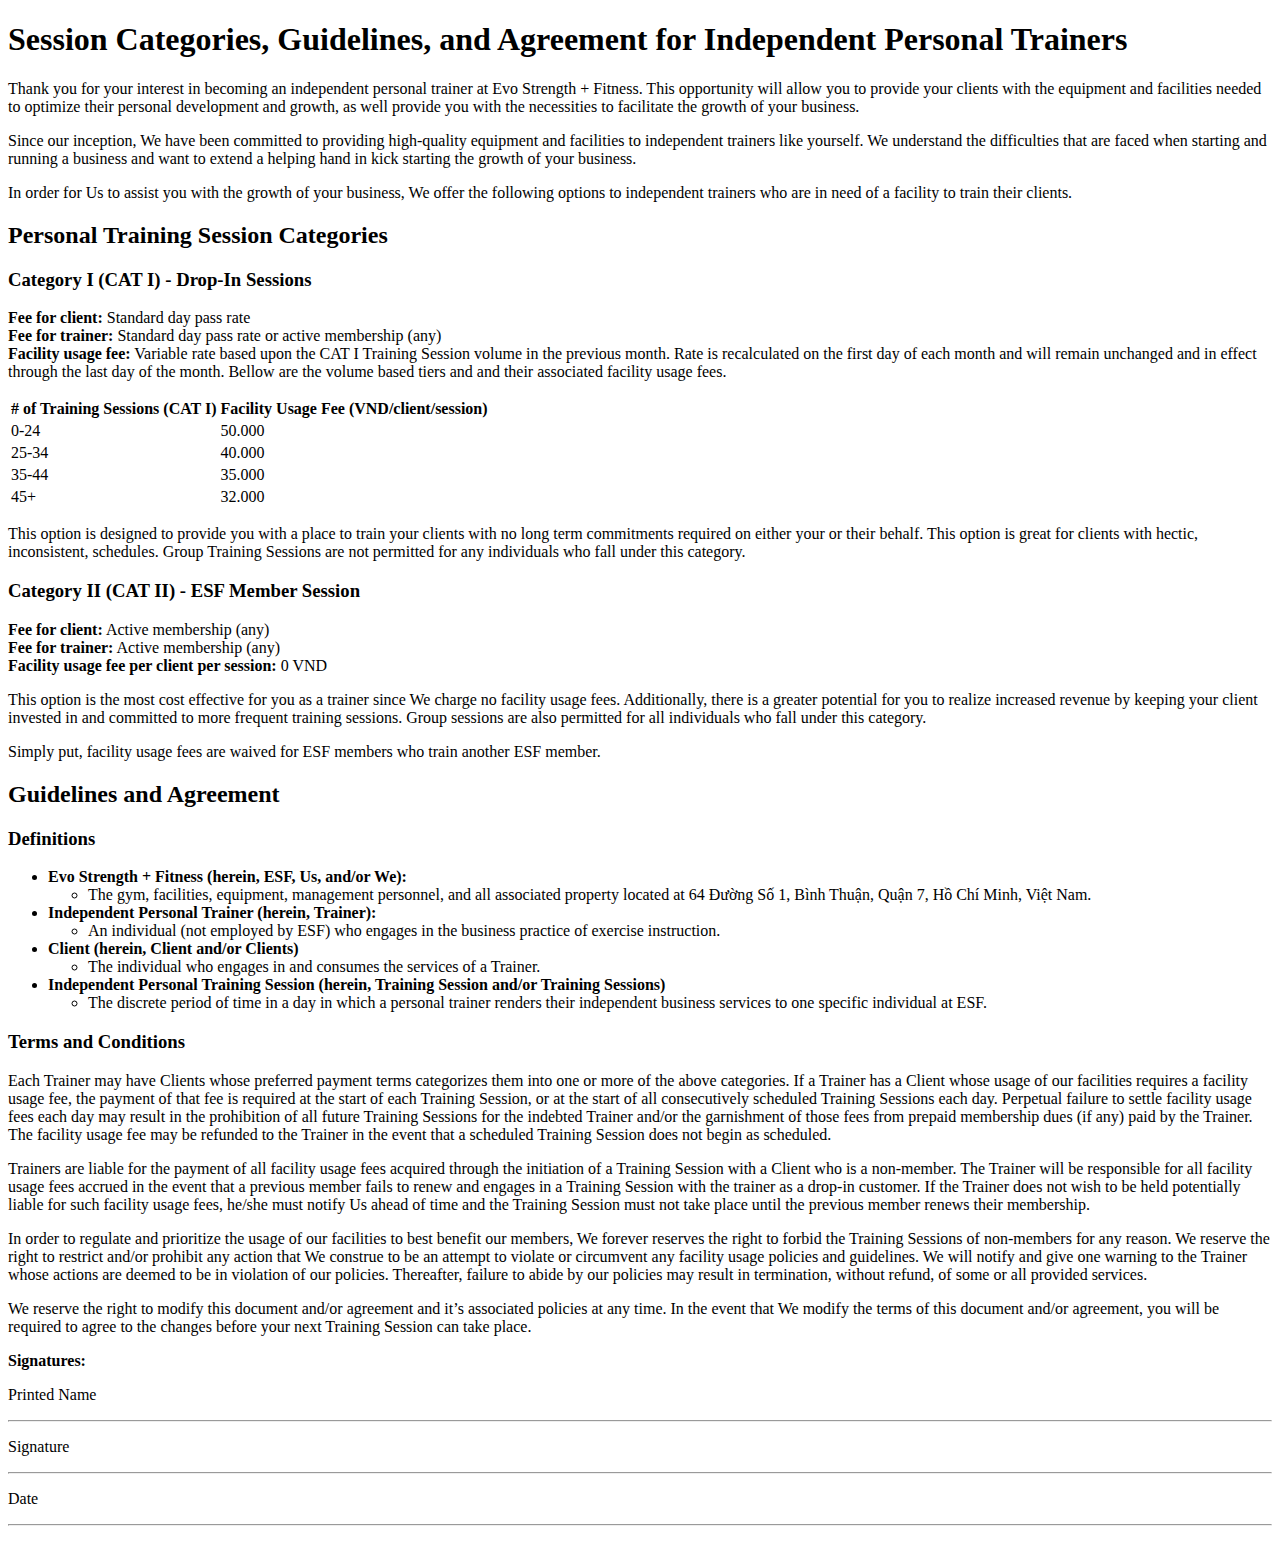
==== independent-personal-trainers.html @ 47616c2e "Add files via upload" ====
﻿<!DOCTYPE html>
<html>

<head>
  <meta charset="utf-8">
  <meta name="viewport" content="width=device-width, initial-scale=1.0">
  <title>Personal Trainer Facility Usage Guidelines</title>
  <link rel="stylesheet" href="https://stackedit.io/style.css" />
</head>

<body class="stackedit">
  <div class="stackedit__html"><h1 id="session-categories-guidelines-and-agreement-for-independent-personal-trainers">Session Categories, Guidelines, and Agreement for Independent Personal Trainers</h1>
<p>Thank you for your interest in becoming an independent personal trainer at Evo Strength + Fitness. This opportunity will allow you to provide your clients with the equipment and facilities needed to optimize their personal development and growth, as well provide you with the necessities to facilitate the growth of your business.</p>
<p>Since our inception, We have been committed to providing high-quality equipment and facilities to independent trainers like yourself. We understand the difficulties that are faced when starting and running a business and want to extend a helping hand in kick starting the growth of your business.</p>
<p>In order for Us to assist you with the growth of your business, We offer the following options to independent trainers who are in need of a facility to train their clients.</p>
<h2 id="personal-training-session-categories">Personal Training Session Categories</h2>
<h3 id="category-i-cat-i---drop-in-sessions">Category I (CAT I) - Drop-In Sessions</h3>
<p><strong>Fee for client:</strong> Standard day pass rate<br>
<strong>Fee for trainer:</strong> Standard day pass rate or active membership (any)<br>
<strong>Facility usage fee:</strong> Variable rate based upon the CAT I Training Session volume in the previous month. Rate is recalculated on the first day of each month and will remain unchanged and in effect through the last day of the month. Bellow are the volume based tiers and and their associated facility usage fees.</p>

<table>
<thead>
<tr>
<th># of Training Sessions (CAT I)</th>
<th>Facility Usage Fee (VND/client/session)</th>
</tr>
</thead>
<tbody>
<tr>
<td>0-24</td>
<td>50.000</td>
</tr>
<tr>
<td>25-34</td>
<td>40.000</td>
</tr>
<tr>
<td>35-44</td>
<td>35.000</td>
</tr>
<tr>
<td>45+</td>
<td>32.000</td>
</tr>
</tbody>
</table><p>This option is designed to provide you with a place to train your clients with no long term commitments required on either your or their behalf. This option is great for clients with hectic, inconsistent, schedules. Group Training Sessions are not permitted for any individuals who fall under this category.</p>
<h3 id="category-ii-cat-ii---esf-member-session">Category II (CAT II) - ESF Member Session</h3>
<p><strong>Fee for client:</strong> Active membership (any)<br>
<strong>Fee for trainer:</strong> Active membership (any)<br>
<strong>Facility usage fee per client per session:</strong> 0 VND</p>
<p>This option is the most cost effective for you as a trainer since We charge no facility usage fees. Additionally, there is a greater potential for you to realize increased revenue by keeping your client invested in and committed to more frequent training sessions. Group sessions are also permitted for all individuals who fall under this category.</p>
<p>Simply put, facility usage fees are waived for ESF members who train another ESF member.</p>
<h2 id="guidelines-and-agreement">Guidelines and Agreement</h2>
<h3 id="definitions">Definitions</h3>
<ul>
<li><strong>Evo Strength + Fitness (herein, ESF, Us, and/or We):</strong>
<ul>
<li>The gym, facilities, equipment, management personnel, and all associated property located at 64 Đường Số 1, Bình Thuận, Quận 7, Hồ Chí Minh, Việt Nam.</li>
</ul>
</li>
<li><strong>Independent Personal Trainer (herein, Trainer):</strong>
<ul>
<li>An individual (not employed by ESF) who engages in the business practice of exercise instruction.</li>
</ul>
</li>
<li><strong>Client (herein, Client and/or Clients)</strong>
<ul>
<li>The individual who engages in and consumes the services of a Trainer.</li>
</ul>
</li>
<li><strong>Independent Personal Training Session (herein, Training Session and/or  Training Sessions)</strong>
<ul>
<li>The discrete period of time in a day in which a personal trainer renders their independent business services to one specific individual at ESF.</li>
</ul>
</li>
</ul>
<h3 id="terms-and-conditions">Terms and Conditions</h3>
<p>Each Trainer may have Clients whose preferred payment terms categorizes them into one or more of the above categories. If a Trainer has a Client whose usage of our facilities requires a facility usage fee, the payment of that fee is required at the start of each Training Session, or at the start of all consecutively scheduled Training Sessions each day. Perpetual failure to settle facility usage fees each day may result in the prohibition of all future Training Sessions for the indebted Trainer and/or the garnishment of those fees from prepaid membership dues (if any) paid by the Trainer. The facility usage fee may be refunded to the Trainer in the event that a scheduled Training Session does not begin as scheduled.</p>
<p>Trainers are liable for the payment of all facility usage fees acquired through the initiation of a Training Session with a Client who is a non-member. The Trainer will be responsible for all facility usage fees accrued in the event that a previous member fails to renew and engages in a Training Session with the trainer as a drop-in customer. If the Trainer does not wish to be held potentially liable for such facility usage fees, he/she must notify Us ahead of time and the Training Session must not take place until the previous member renews their membership.</p>
<p>In order to regulate and prioritize the usage of our facilities to best benefit our members, We forever reserves the right to forbid the Training Sessions of non-members for any reason. We reserve the right to restrict and/or prohibit any action that We construe to be an attempt to violate or circumvent any facility usage policies and guidelines. We will notify and give one warning to the Trainer whose actions are deemed to be in violation of our policies. Thereafter, failure to abide by our policies may result in termination, without refund, of some or all provided services.</p>
<p>We reserve the right to modify this document and/or agreement and it’s associated policies at any time. In the event that We modify the terms of this document and/or agreement, you will be required to agree to the changes before your next Training Session can take place.</p>
<p><strong>Signatures:</strong></p>
<p>Printed Name</p><hr><p></p>
<p>Signature</p><hr><p></p>
<p>Date</p><hr><p></p>
<br>
</div>
</body>

</html>
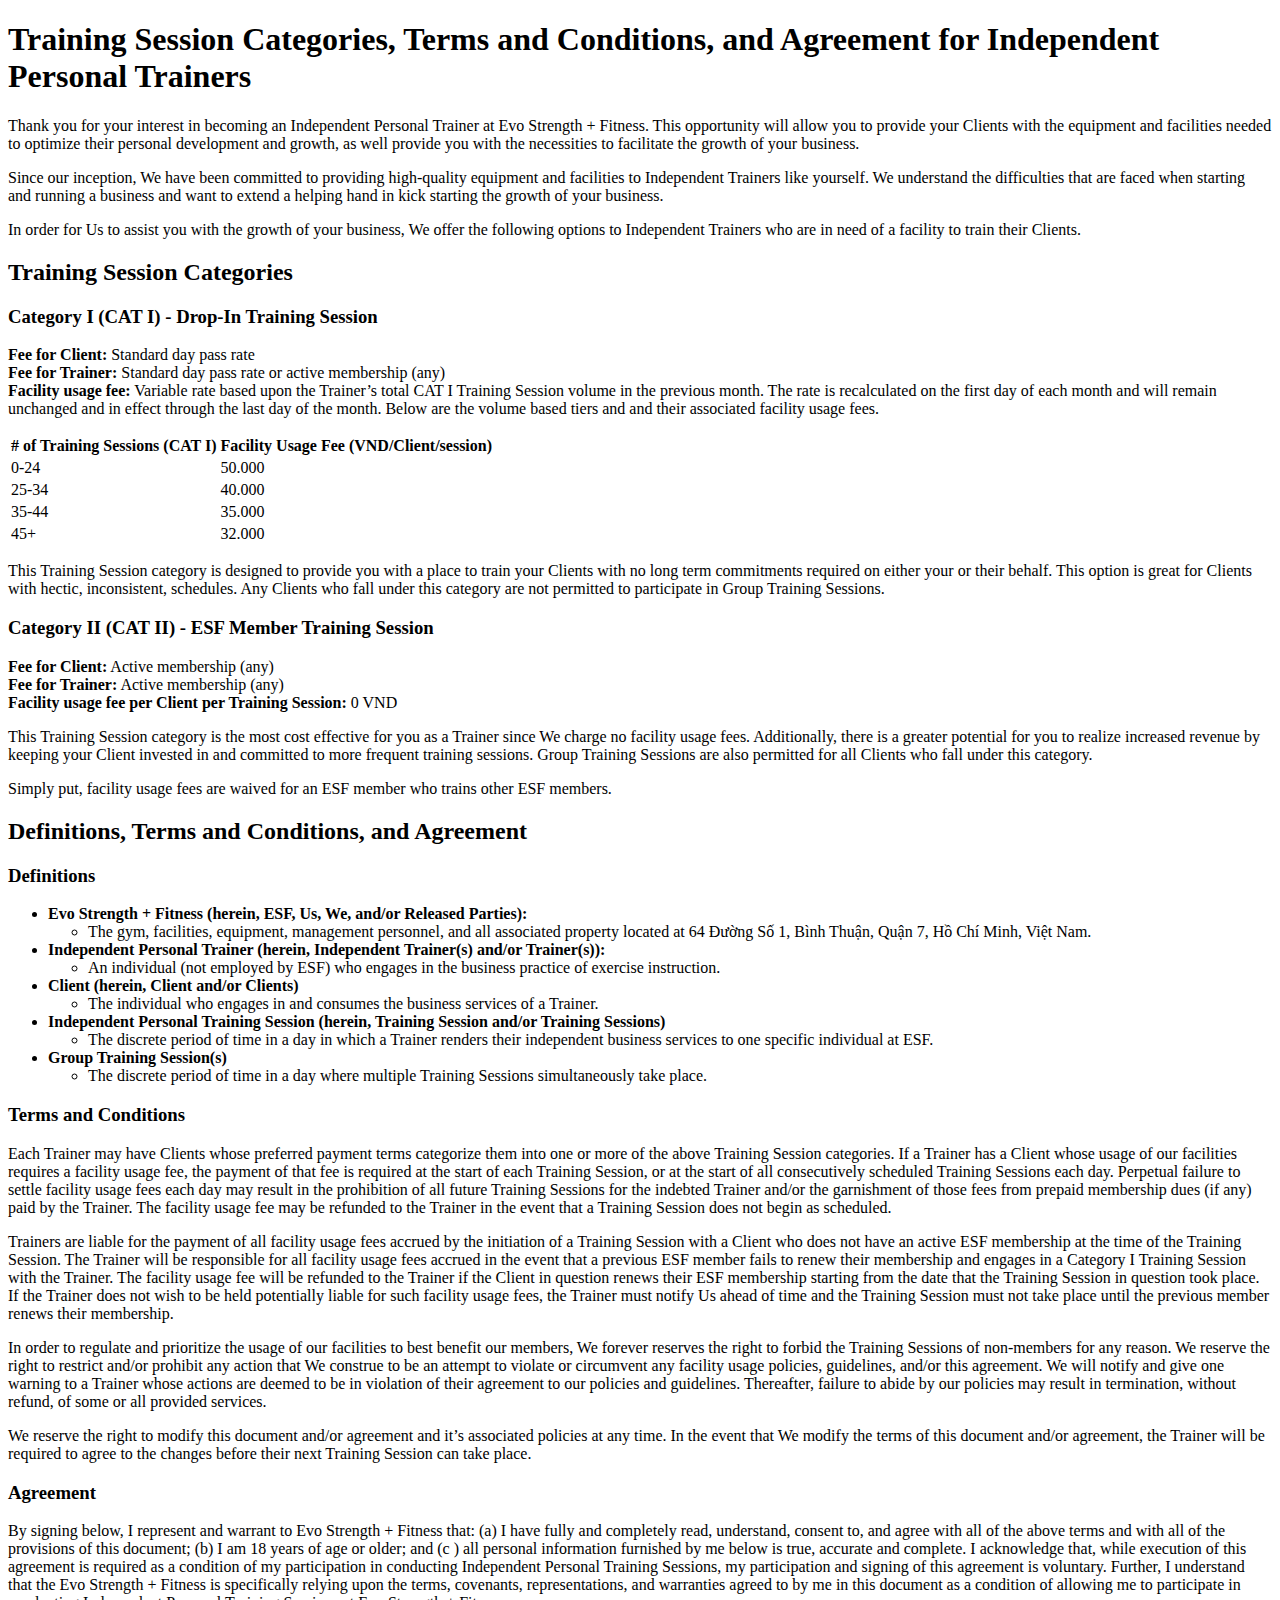
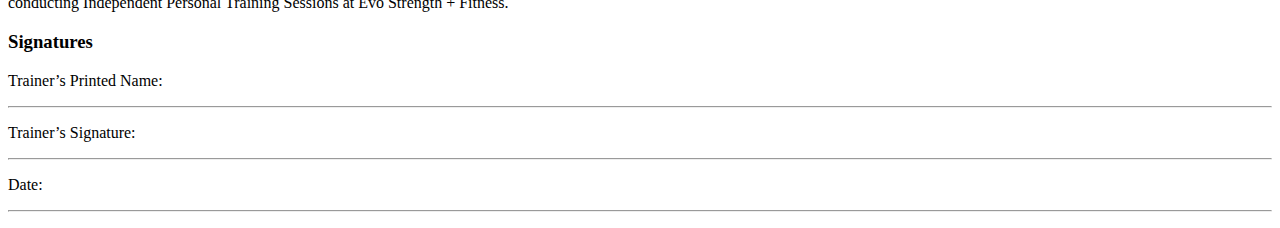
==== commit da7826d0: "Add files via upload" ====
--- a/independent-personal-trainers.html
+++ b/independent-personal-trainers.html
@@ -9,21 +9,21 @@
 </head>
 
 <body class="stackedit">
-  <div class="stackedit__html"><h1 id="session-categories-guidelines-and-agreement-for-independent-personal-trainers">Session Categories, Guidelines, and Agreement for Independent Personal Trainers</h1>
-<p>Thank you for your interest in becoming an independent personal trainer at Evo Strength + Fitness. This opportunity will allow you to provide your clients with the equipment and facilities needed to optimize their personal development and growth, as well provide you with the necessities to facilitate the growth of your business.</p>
-<p>Since our inception, We have been committed to providing high-quality equipment and facilities to independent trainers like yourself. We understand the difficulties that are faced when starting and running a business and want to extend a helping hand in kick starting the growth of your business.</p>
-<p>In order for Us to assist you with the growth of your business, We offer the following options to independent trainers who are in need of a facility to train their clients.</p>
-<h2 id="personal-training-session-categories">Personal Training Session Categories</h2>
-<h3 id="category-i-cat-i---drop-in-sessions">Category I (CAT I) - Drop-In Sessions</h3>
-<p><strong>Fee for client:</strong> Standard day pass rate<br>
-<strong>Fee for trainer:</strong> Standard day pass rate or active membership (any)<br>
-<strong>Facility usage fee:</strong> Variable rate based upon the CAT I Training Session volume in the previous month. Rate is recalculated on the first day of each month and will remain unchanged and in effect through the last day of the month. Bellow are the volume based tiers and and their associated facility usage fees.</p>
+  <div class="stackedit__html"><h1 id="training-session-categories-terms-and-conditions-and-agreement-for-independent-personal-trainers">Training Session Categories, Terms and Conditions, and Agreement for Independent Personal Trainers</h1>
+<p>Thank you for your interest in becoming an Independent Personal Trainer at Evo Strength + Fitness. This opportunity will allow you to provide your Clients with the equipment and facilities needed to optimize their personal development and growth, as well provide you with the necessities to facilitate the growth of your business.</p>
+<p>Since our inception, We have been committed to providing high-quality equipment and facilities to Independent Trainers like yourself. We understand the difficulties that are faced when starting and running a business and want to extend a helping hand in kick starting the growth of your business.</p>
+<p>In order for Us to assist you with the growth of your business, We offer the following options to Independent Trainers who are in need of a facility to train their Clients.</p>
+<h2 id="training-session-categories">Training Session Categories</h2>
+<h3 id="category-i-cat-i---drop-in-training-session">Category I (CAT I) - Drop-In Training Session</h3>
+<p><strong>Fee for Client:</strong> Standard day pass rate<br>
+<strong>Fee for Trainer:</strong> Standard day pass rate or active membership (any)<br>
+<strong>Facility usage fee:</strong> Variable rate based upon the Trainer’s total CAT I Training Session volume in the previous month. The rate is recalculated on the first day of each month and will remain unchanged and in effect through the last day of the month. Below are the volume based tiers and and their associated facility usage fees.</p>
 
 <table>
 <thead>
 <tr>
 <th># of Training Sessions (CAT I)</th>
-<th>Facility Usage Fee (VND/client/session)</th>
+<th>Facility Usage Fee (VND/Client/session)</th>
 </tr>
 </thead>
 <tbody>
@@ -44,47 +44,53 @@
 <td>32.000</td>
 </tr>
 </tbody>
-</table><p>This option is designed to provide you with a place to train your clients with no long term commitments required on either your or their behalf. This option is great for clients with hectic, inconsistent, schedules. Group Training Sessions are not permitted for any individuals who fall under this category.</p>
-<h3 id="category-ii-cat-ii---esf-member-session">Category II (CAT II) - ESF Member Session</h3>
-<p><strong>Fee for client:</strong> Active membership (any)<br>
-<strong>Fee for trainer:</strong> Active membership (any)<br>
-<strong>Facility usage fee per client per session:</strong> 0 VND</p>
-<p>This option is the most cost effective for you as a trainer since We charge no facility usage fees. Additionally, there is a greater potential for you to realize increased revenue by keeping your client invested in and committed to more frequent training sessions. Group sessions are also permitted for all individuals who fall under this category.</p>
-<p>Simply put, facility usage fees are waived for ESF members who train another ESF member.</p>
-<h2 id="guidelines-and-agreement">Guidelines and Agreement</h2>
+</table><p>This Training Session category is designed to provide you with a place to train your Clients with no long term commitments required on either your or their behalf. This option is great for Clients with hectic, inconsistent, schedules. Any  Clients who fall under this category are not permitted to participate in Group Training Sessions.</p>
+<h3 id="category-ii-cat-ii---esf-member-training-session">Category II (CAT II) - ESF Member Training Session</h3>
+<p><strong>Fee for Client:</strong> Active membership (any)<br>
+<strong>Fee for Trainer:</strong> Active membership (any)<br>
+<strong>Facility usage fee per Client per Training Session:</strong> 0 VND</p>
+<p>This Training Session category is the most cost effective for you as a Trainer since We charge no facility usage fees. Additionally, there is a greater potential for you to realize increased revenue by keeping your Client invested in and committed to more frequent training sessions. Group Training Sessions are also permitted for all Clients who fall under this category.</p>
+<p>Simply put, facility usage fees are waived for an ESF member who trains other ESF members.</p>
+<h2 id="definitions-terms-and-conditions-and-agreement">Definitions, Terms and Conditions, and Agreement</h2>
 <h3 id="definitions">Definitions</h3>
 <ul>
-<li><strong>Evo Strength + Fitness (herein, ESF, Us, and/or We):</strong>
+<li><strong>Evo Strength + Fitness (herein, ESF, Us, We, and/or Released Parties):</strong>
 <ul>
 <li>The gym, facilities, equipment, management personnel, and all associated property located at 64 Đường Số 1, Bình Thuận, Quận 7, Hồ Chí Minh, Việt Nam.</li>
 </ul>
 </li>
-<li><strong>Independent Personal Trainer (herein, Trainer):</strong>
+<li><strong>Independent Personal Trainer (herein, Independent Trainer(s) and/or Trainer(s)):</strong>
 <ul>
 <li>An individual (not employed by ESF) who engages in the business practice of exercise instruction.</li>
 </ul>
 </li>
 <li><strong>Client (herein, Client and/or Clients)</strong>
 <ul>
-<li>The individual who engages in and consumes the services of a Trainer.</li>
+<li>The individual who engages in and consumes the business services of a Trainer.</li>
 </ul>
 </li>
 <li><strong>Independent Personal Training Session (herein, Training Session and/or  Training Sessions)</strong>
 <ul>
-<li>The discrete period of time in a day in which a personal trainer renders their independent business services to one specific individual at ESF.</li>
+<li>The discrete period of time in a day in which a Trainer renders their independent business services to one specific individual at ESF.</li>
+</ul>
+</li>
+<li><strong>Group Training Session(s)</strong>
+<ul>
+<li>The discrete period of time in a day where multiple Training Sessions simultaneously take place.</li>
 </ul>
 </li>
 </ul>
 <h3 id="terms-and-conditions">Terms and Conditions</h3>
-<p>Each Trainer may have Clients whose preferred payment terms categorizes them into one or more of the above categories. If a Trainer has a Client whose usage of our facilities requires a facility usage fee, the payment of that fee is required at the start of each Training Session, or at the start of all consecutively scheduled Training Sessions each day. Perpetual failure to settle facility usage fees each day may result in the prohibition of all future Training Sessions for the indebted Trainer and/or the garnishment of those fees from prepaid membership dues (if any) paid by the Trainer. The facility usage fee may be refunded to the Trainer in the event that a scheduled Training Session does not begin as scheduled.</p>
-<p>Trainers are liable for the payment of all facility usage fees acquired through the initiation of a Training Session with a Client who is a non-member. The Trainer will be responsible for all facility usage fees accrued in the event that a previous member fails to renew and engages in a Training Session with the trainer as a drop-in customer. If the Trainer does not wish to be held potentially liable for such facility usage fees, he/she must notify Us ahead of time and the Training Session must not take place until the previous member renews their membership.</p>
-<p>In order to regulate and prioritize the usage of our facilities to best benefit our members, We forever reserves the right to forbid the Training Sessions of non-members for any reason. We reserve the right to restrict and/or prohibit any action that We construe to be an attempt to violate or circumvent any facility usage policies and guidelines. We will notify and give one warning to the Trainer whose actions are deemed to be in violation of our policies. Thereafter, failure to abide by our policies may result in termination, without refund, of some or all provided services.</p>
-<p>We reserve the right to modify this document and/or agreement and it’s associated policies at any time. In the event that We modify the terms of this document and/or agreement, you will be required to agree to the changes before your next Training Session can take place.</p>
-<p><strong>Signatures:</strong></p>
-<p>Printed Name</p><hr><p></p>
-<p>Signature</p><hr><p></p>
-<p>Date</p><hr><p></p>
-<br>
+<p>Each Trainer may have Clients whose preferred payment terms categorize them into one or more of the above Training Session categories. If a Trainer has a Client whose usage of our facilities requires a facility usage fee, the payment of that fee is required at the start of each Training Session, or at the start of all consecutively scheduled Training Sessions each day. Perpetual failure to settle facility usage fees each day may result in the prohibition of all future Training Sessions for the indebted Trainer and/or the garnishment of those fees from prepaid membership dues (if any) paid by the Trainer. The facility usage fee may be refunded to the Trainer in the event that a Training Session does not begin as scheduled.</p>
+<p>Trainers are liable for the payment of all facility usage fees accrued by the initiation of a Training Session with a Client who does not have an active ESF membership at the time of the Training Session. The Trainer will be responsible for all facility usage fees accrued in the event that a previous ESF member fails to renew their membership and engages in a Category I Training Session with the Trainer. The facility usage fee will be refunded to the Trainer if the Client in question renews their ESF membership starting from the date that the Training Session in question took place. If the Trainer does not wish to be held potentially liable for such facility usage fees, the Trainer must notify Us ahead of time and the Training Session must not take place until the previous member renews their membership.</p>
+<p>In order to regulate and prioritize the usage of our facilities to best benefit our members, We forever reserves the right to forbid the Training Sessions of non-members for any reason. We reserve the right to restrict and/or prohibit any action that We construe to be an attempt to violate or circumvent any facility usage policies, guidelines, and/or this agreement. We will notify and give one warning to a Trainer whose actions are deemed to be in violation of their agreement to our policies and guidelines. Thereafter, failure to abide by our policies may result in termination, without refund, of some or all provided services.</p>
+<p>We reserve the right to modify this document and/or agreement and it’s associated policies at any time. In the event that We modify the terms of this document and/or agreement, the Trainer will be required to agree to the changes before their next Training Session can take place.</p>
+<h3 id="agreement">Agreement</h3>
+<p>By signing below, I represent and warrant to Evo Strength + Fitness that: (a) I have fully and completely read, understand, consent to, and agree with all of the above terms and with all of the provisions of this document; (b) I am 18 years of age or older; and (c ) all personal information furnished by me below is true, accurate and complete. I acknowledge that, while execution of this agreement is required as a condition of my participation in conducting Independent Personal Training Sessions, my participation and signing of this agreement is voluntary. Further, I understand that the Evo Strength + Fitness is specifically relying upon the terms, covenants, representations, and warranties agreed to by me in this document as a condition of allowing me to participate in conducting Independent Personal Training Sessions at Evo Strength + Fitness.</p>
+<h3 id="signatures">Signatures</h3>
+<p>Trainer’s Printed Name: </p><hr><p></p>
+<p>Trainer’s Signature: </p><hr><p></p>
+<p>Date: </p><hr><p></p>
 </div>
 </body>
 
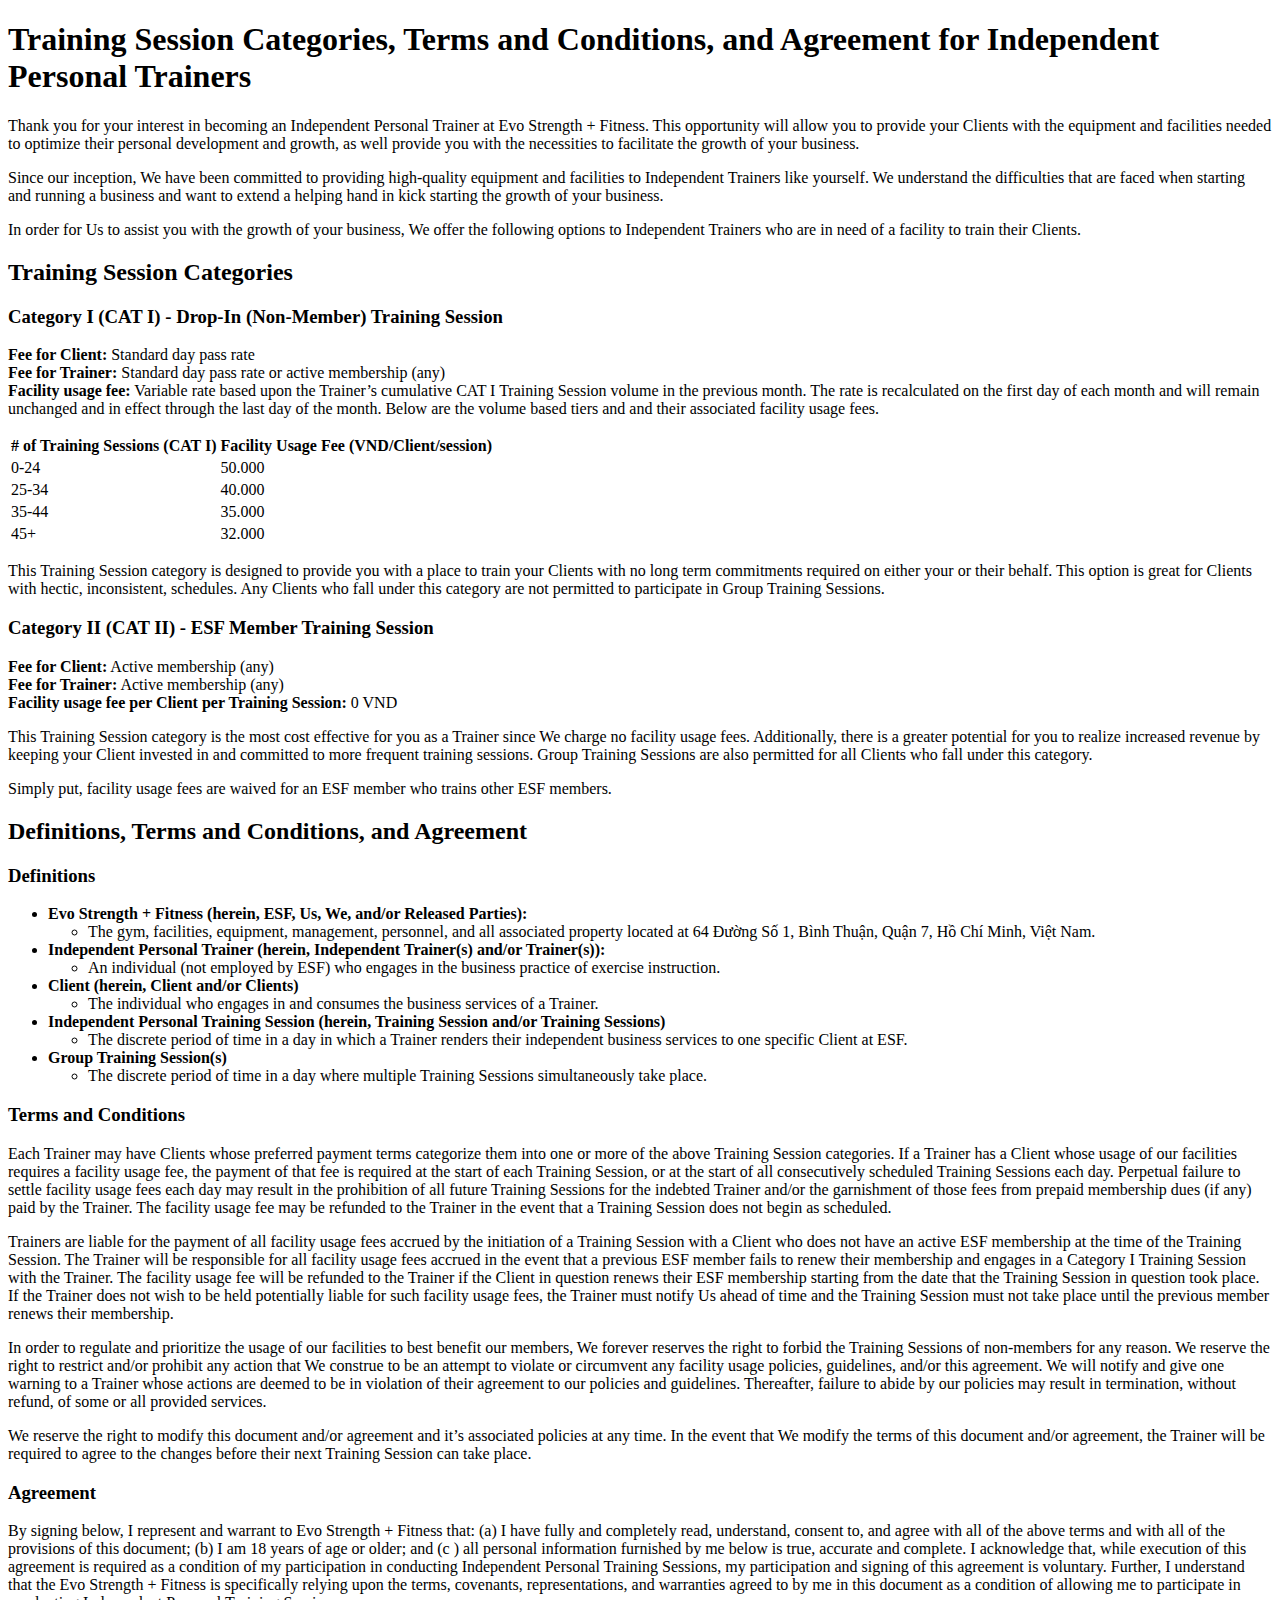
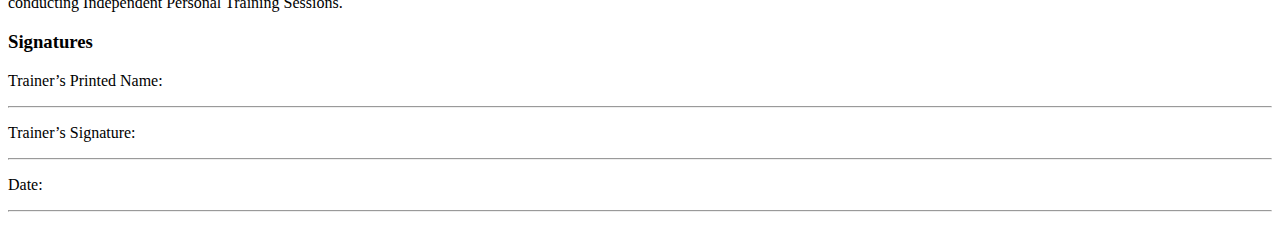
==== commit 0b675067: "Add files via upload" ====
--- a/independent-personal-trainers.html
+++ b/independent-personal-trainers.html
@@ -14,10 +14,10 @@
 <p>Since our inception, We have been committed to providing high-quality equipment and facilities to Independent Trainers like yourself. We understand the difficulties that are faced when starting and running a business and want to extend a helping hand in kick starting the growth of your business.</p>
 <p>In order for Us to assist you with the growth of your business, We offer the following options to Independent Trainers who are in need of a facility to train their Clients.</p>
 <h2 id="training-session-categories">Training Session Categories</h2>
-<h3 id="category-i-cat-i---drop-in-training-session">Category I (CAT I) - Drop-In Training Session</h3>
+<h3 id="category-i-cat-i---drop-in-non-member-training-session">Category I (CAT I) - Drop-In (Non-Member) Training Session</h3>
 <p><strong>Fee for Client:</strong> Standard day pass rate<br>
 <strong>Fee for Trainer:</strong> Standard day pass rate or active membership (any)<br>
-<strong>Facility usage fee:</strong> Variable rate based upon the Trainer’s total CAT I Training Session volume in the previous month. The rate is recalculated on the first day of each month and will remain unchanged and in effect through the last day of the month. Below are the volume based tiers and and their associated facility usage fees.</p>
+<strong>Facility usage fee:</strong> Variable rate based upon the Trainer’s cumulative CAT I Training Session volume in the previous month. The rate is recalculated on the first day of each month and will remain unchanged and in effect through the last day of the month. Below are the volume based tiers and and their associated facility usage fees.</p>
 
 <table>
 <thead>
@@ -56,7 +56,7 @@
 <ul>
 <li><strong>Evo Strength + Fitness (herein, ESF, Us, We, and/or Released Parties):</strong>
 <ul>
-<li>The gym, facilities, equipment, management personnel, and all associated property located at 64 Đường Số 1, Bình Thuận, Quận 7, Hồ Chí Minh, Việt Nam.</li>
+<li>The gym, facilities, equipment, management, personnel, and all associated property located at 64 Đường Số 1, Bình Thuận, Quận 7, Hồ Chí Minh, Việt Nam.</li>
 </ul>
 </li>
 <li><strong>Independent Personal Trainer (herein, Independent Trainer(s) and/or Trainer(s)):</strong>
@@ -71,7 +71,7 @@
 </li>
 <li><strong>Independent Personal Training Session (herein, Training Session and/or  Training Sessions)</strong>
 <ul>
-<li>The discrete period of time in a day in which a Trainer renders their independent business services to one specific individual at ESF.</li>
+<li>The discrete period of time in a day in which a Trainer renders their independent business services to one specific Client at ESF.</li>
 </ul>
 </li>
 <li><strong>Group Training Session(s)</strong>
@@ -86,7 +86,7 @@
 <p>In order to regulate and prioritize the usage of our facilities to best benefit our members, We forever reserves the right to forbid the Training Sessions of non-members for any reason. We reserve the right to restrict and/or prohibit any action that We construe to be an attempt to violate or circumvent any facility usage policies, guidelines, and/or this agreement. We will notify and give one warning to a Trainer whose actions are deemed to be in violation of their agreement to our policies and guidelines. Thereafter, failure to abide by our policies may result in termination, without refund, of some or all provided services.</p>
 <p>We reserve the right to modify this document and/or agreement and it’s associated policies at any time. In the event that We modify the terms of this document and/or agreement, the Trainer will be required to agree to the changes before their next Training Session can take place.</p>
 <h3 id="agreement">Agreement</h3>
-<p>By signing below, I represent and warrant to Evo Strength + Fitness that: (a) I have fully and completely read, understand, consent to, and agree with all of the above terms and with all of the provisions of this document; (b) I am 18 years of age or older; and (c ) all personal information furnished by me below is true, accurate and complete. I acknowledge that, while execution of this agreement is required as a condition of my participation in conducting Independent Personal Training Sessions, my participation and signing of this agreement is voluntary. Further, I understand that the Evo Strength + Fitness is specifically relying upon the terms, covenants, representations, and warranties agreed to by me in this document as a condition of allowing me to participate in conducting Independent Personal Training Sessions at Evo Strength + Fitness.</p>
+<p>By signing below, I represent and warrant to Evo Strength + Fitness that: (a) I have fully and completely read, understand, consent to, and agree with all of the above terms and with all of the provisions of this document; (b) I am 18 years of age or older; and (c ) all personal information furnished by me below is true, accurate and complete. I acknowledge that, while execution of this agreement is required as a condition of my participation in conducting Independent Personal Training Sessions, my participation and signing of this agreement is voluntary. Further, I understand that the Evo Strength + Fitness is specifically relying upon the terms, covenants, representations, and warranties agreed to by me in this document as a condition of allowing me to participate in conducting Independent Personal Training Sessions.</p>
 <h3 id="signatures">Signatures</h3>
 <p>Trainer’s Printed Name: </p><hr><p></p>
 <p>Trainer’s Signature: </p><hr><p></p>
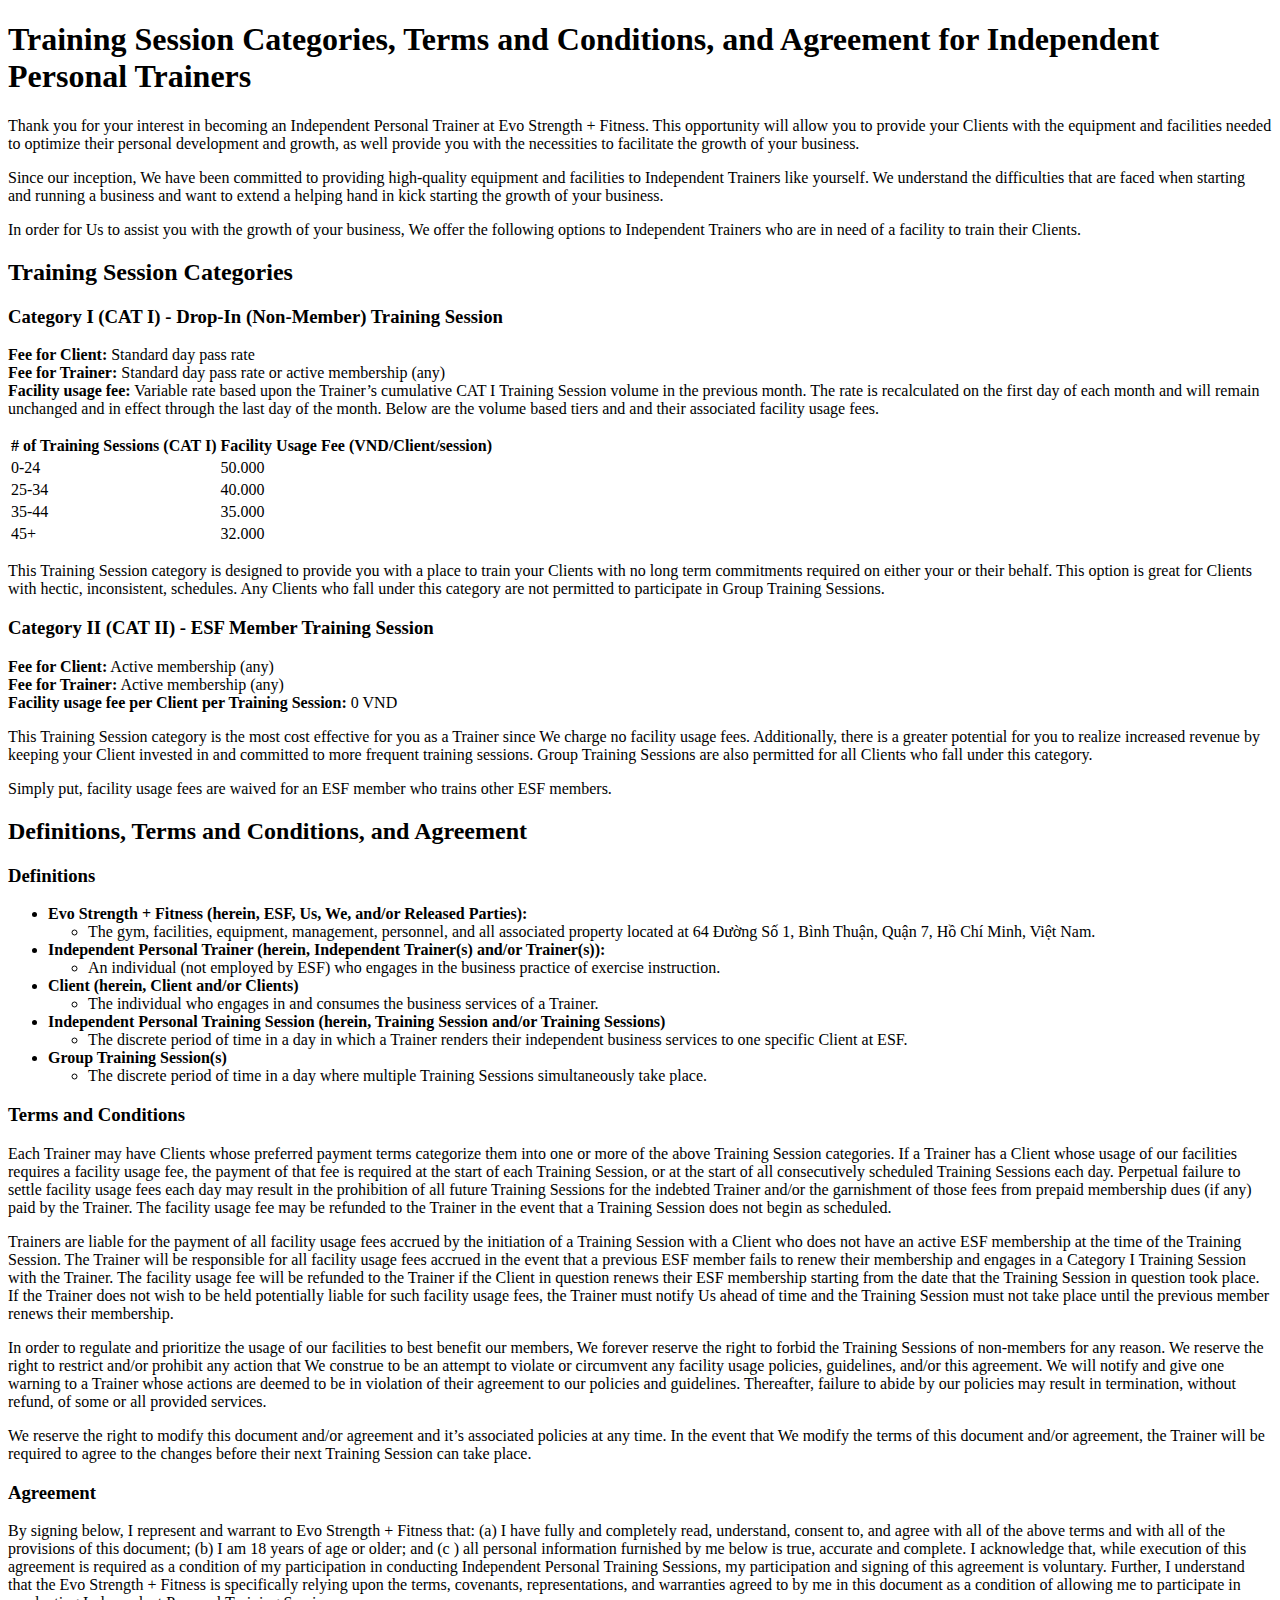
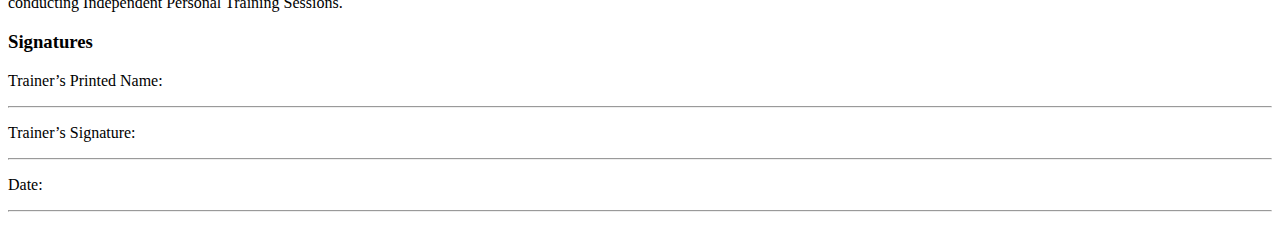
==== commit 7374ce37: "Add files via upload" ====
--- a/independent-personal-trainers.html
+++ b/independent-personal-trainers.html
@@ -83,7 +83,7 @@
 <h3 id="terms-and-conditions">Terms and Conditions</h3>
 <p>Each Trainer may have Clients whose preferred payment terms categorize them into one or more of the above Training Session categories. If a Trainer has a Client whose usage of our facilities requires a facility usage fee, the payment of that fee is required at the start of each Training Session, or at the start of all consecutively scheduled Training Sessions each day. Perpetual failure to settle facility usage fees each day may result in the prohibition of all future Training Sessions for the indebted Trainer and/or the garnishment of those fees from prepaid membership dues (if any) paid by the Trainer. The facility usage fee may be refunded to the Trainer in the event that a Training Session does not begin as scheduled.</p>
 <p>Trainers are liable for the payment of all facility usage fees accrued by the initiation of a Training Session with a Client who does not have an active ESF membership at the time of the Training Session. The Trainer will be responsible for all facility usage fees accrued in the event that a previous ESF member fails to renew their membership and engages in a Category I Training Session with the Trainer. The facility usage fee will be refunded to the Trainer if the Client in question renews their ESF membership starting from the date that the Training Session in question took place. If the Trainer does not wish to be held potentially liable for such facility usage fees, the Trainer must notify Us ahead of time and the Training Session must not take place until the previous member renews their membership.</p>
-<p>In order to regulate and prioritize the usage of our facilities to best benefit our members, We forever reserves the right to forbid the Training Sessions of non-members for any reason. We reserve the right to restrict and/or prohibit any action that We construe to be an attempt to violate or circumvent any facility usage policies, guidelines, and/or this agreement. We will notify and give one warning to a Trainer whose actions are deemed to be in violation of their agreement to our policies and guidelines. Thereafter, failure to abide by our policies may result in termination, without refund, of some or all provided services.</p>
+<p>In order to regulate and prioritize the usage of our facilities to best benefit our members, We forever reserve the right to forbid the Training Sessions of non-members for any reason. We reserve the right to restrict and/or prohibit any action that We construe to be an attempt to violate or circumvent any facility usage policies, guidelines, and/or this agreement. We will notify and give one warning to a Trainer whose actions are deemed to be in violation of their agreement to our policies and guidelines. Thereafter, failure to abide by our policies may result in termination, without refund, of some or all provided services.</p>
 <p>We reserve the right to modify this document and/or agreement and it’s associated policies at any time. In the event that We modify the terms of this document and/or agreement, the Trainer will be required to agree to the changes before their next Training Session can take place.</p>
 <h3 id="agreement">Agreement</h3>
 <p>By signing below, I represent and warrant to Evo Strength + Fitness that: (a) I have fully and completely read, understand, consent to, and agree with all of the above terms and with all of the provisions of this document; (b) I am 18 years of age or older; and (c ) all personal information furnished by me below is true, accurate and complete. I acknowledge that, while execution of this agreement is required as a condition of my participation in conducting Independent Personal Training Sessions, my participation and signing of this agreement is voluntary. Further, I understand that the Evo Strength + Fitness is specifically relying upon the terms, covenants, representations, and warranties agreed to by me in this document as a condition of allowing me to participate in conducting Independent Personal Training Sessions.</p>
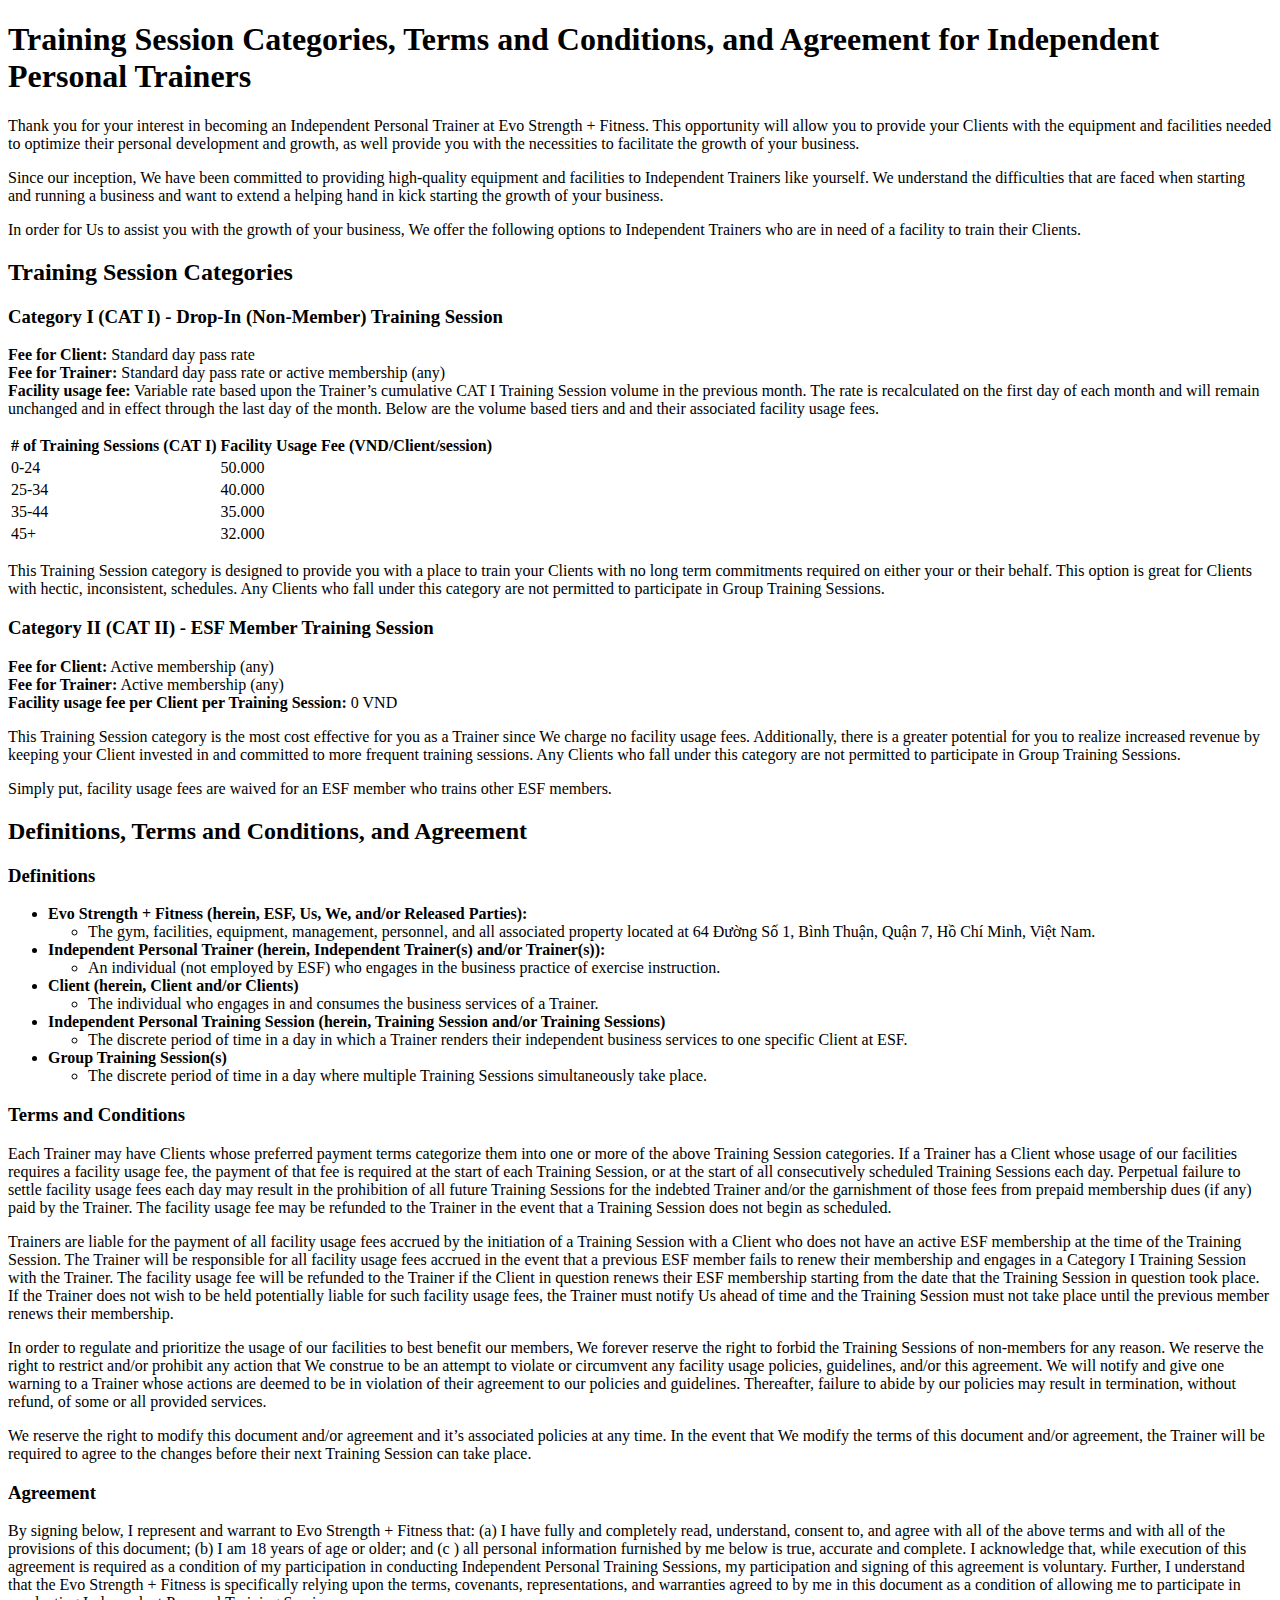
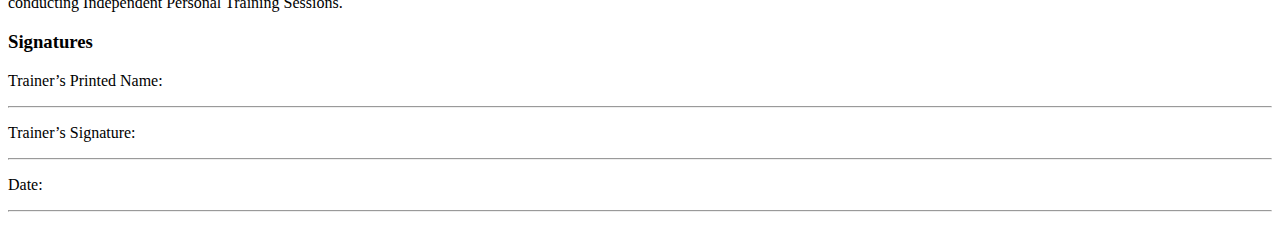
==== commit 99822303: "Update independent-personal-trainers.html" ====
--- a/independent-personal-trainers.html
+++ b/independent-personal-trainers.html
@@ -6,6 +6,16 @@
   <meta name="viewport" content="width=device-width, initial-scale=1.0">
   <title>Personal Trainer Facility Usage Guidelines</title>
   <link rel="stylesheet" href="https://stackedit.io/style.css" />
+  
+  <!-- Global site tag (gtag.js) - Google Analytics -->
+  <script async src="https://www.googletagmanager.com/gtag/js?id=UA-116691351-1"></script>
+  <script>
+    window.dataLayer = window.dataLayer || [];
+    function gtag(){dataLayer.push(arguments);}
+    gtag('js', new Date());
+
+    gtag('config', 'UA-116691351-1');
+  </script>
 </head>
 
 <body class="stackedit">
@@ -44,12 +54,12 @@
 <td>32.000</td>
 </tr>
 </tbody>
-</table><p>This Training Session category is designed to provide you with a place to train your Clients with no long term commitments required on either your or their behalf. This option is great for Clients with hectic, inconsistent, schedules. Any  Clients who fall under this category are not permitted to participate in Group Training Sessions.</p>
+</table><p>This Training Session category is designed to provide you with a place to train your Clients with no long term commitments required on either your or their behalf. This option is great for Clients with hectic, inconsistent, schedules. Any Clients who fall under this category are not permitted to participate in Group Training Sessions.</p>
 <h3 id="category-ii-cat-ii---esf-member-training-session">Category II (CAT II) - ESF Member Training Session</h3>
 <p><strong>Fee for Client:</strong> Active membership (any)<br>
 <strong>Fee for Trainer:</strong> Active membership (any)<br>
 <strong>Facility usage fee per Client per Training Session:</strong> 0 VND</p>
-<p>This Training Session category is the most cost effective for you as a Trainer since We charge no facility usage fees. Additionally, there is a greater potential for you to realize increased revenue by keeping your Client invested in and committed to more frequent training sessions. Group Training Sessions are also permitted for all Clients who fall under this category.</p>
+<p>This Training Session category is the most cost effective for you as a Trainer since We charge no facility usage fees. Additionally, there is a greater potential for you to realize increased revenue by keeping your Client invested in and committed to more frequent training sessions. Any Clients who fall under this category are not permitted to participate in Group Training Sessions.</p>
 <p>Simply put, facility usage fees are waived for an ESF member who trains other ESF members.</p>
 <h2 id="definitions-terms-and-conditions-and-agreement">Definitions, Terms and Conditions, and Agreement</h2>
 <h3 id="definitions">Definitions</h3>
